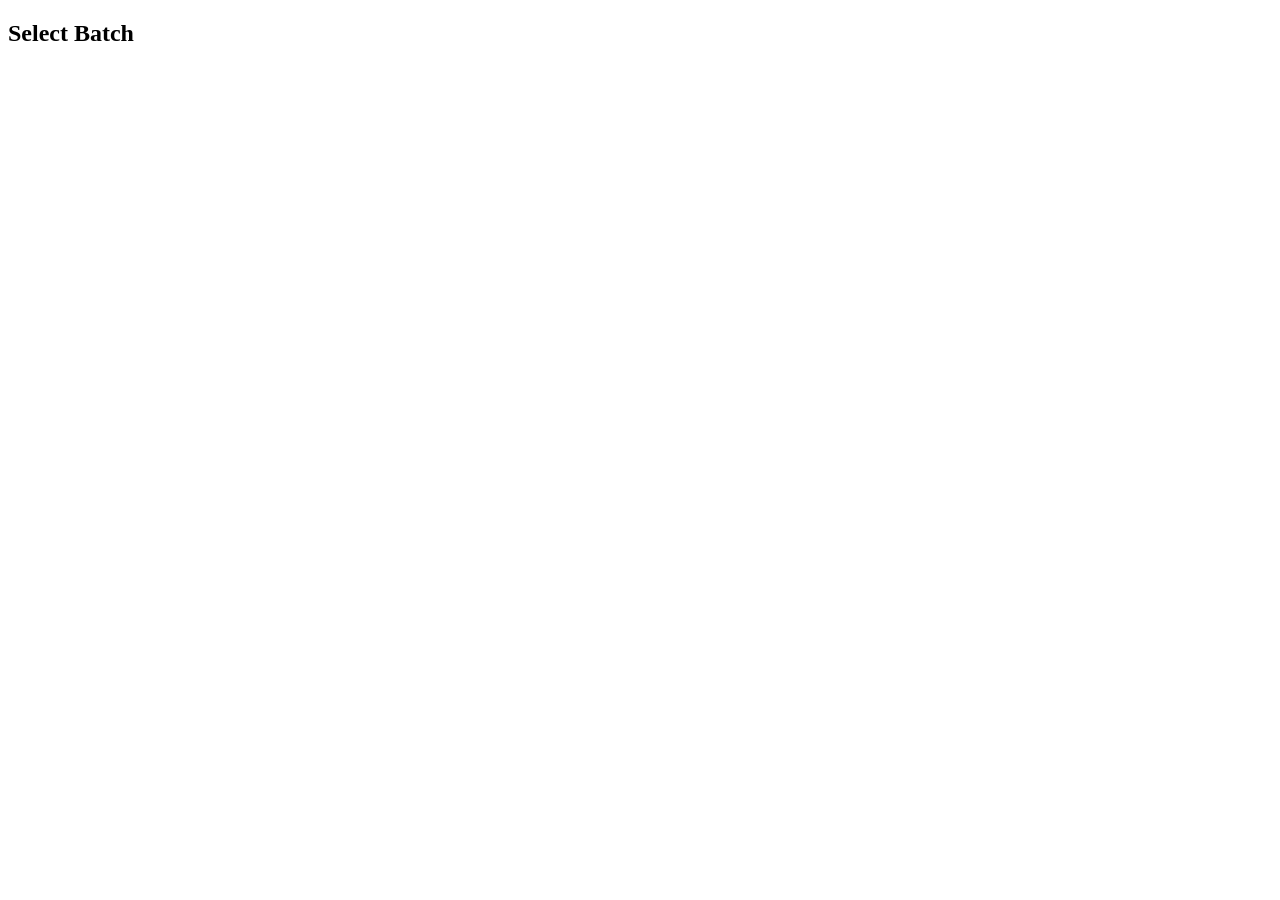
==== index.html @ 147e26ec "Create index.html" ====
<!DOCTYPE html>
<html>
<head>
  <title>Education Platform</title>
  <link rel="stylesheet" href="style.css">
</head>
<body>

<h2 class="title">Select Batch</h2>

<div id="batchContainer" class="grid"></div>

<div id="subjectContainer" class="grid hidden"></div>
<div id="chapterContainer" class="grid hidden"></div>
<div id="classContainer" class="grid hidden"></div>

<div id="player" class="hidden"></div>

<script src="app.js"></script>
</body>
</html>
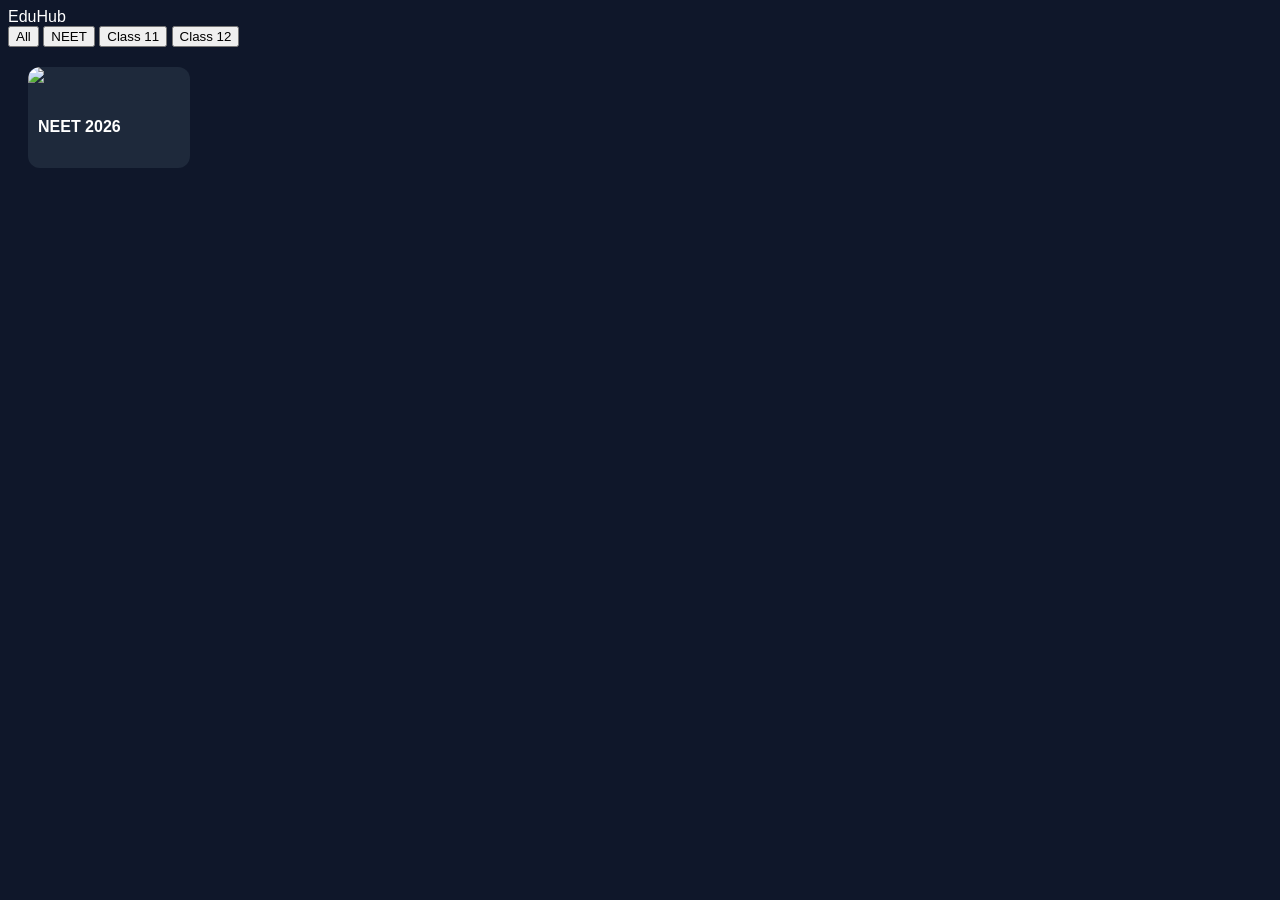
==== commit 4a05af84: "Update index.html" ====
--- a/index.html
+++ b/index.html
@@ -1,20 +1,23 @@
 <!DOCTYPE html>
 <html>
 <head>
-  <title>Education Platform</title>
+  <title>EduHub</title>
   <link rel="stylesheet" href="style.css">
 </head>
 <body>
 
-<h2 class="title">Select Batch</h2>
+<header class="header">EduHub</header>
+
+<div class="menu">
+  <button onclick="filterBatch('all')" class="active">All</button>
+  <button onclick="filterBatch('neet')">NEET</button>
+  <button onclick="filterBatch('11')">Class 11</button>
+  <button onclick="filterBatch('12')">Class 12</button>
+</div>
 
 <div id="batchContainer" class="grid"></div>
 
-<div id="subjectContainer" class="grid hidden"></div>
-<div id="chapterContainer" class="grid hidden"></div>
-<div id="classContainer" class="grid hidden"></div>
-
-<div id="player" class="hidden"></div>
+<div id="batchDetails" class="hidden"></div>
 
 <script src="app.js"></script>
 </body>
--- a/style.css
+++ b/style.css
@@ -0,0 +1,41 @@
+body {
+  font-family: Arial;
+  background: #0f172a;
+  color: white;
+}
+
+.grid {
+  display: grid;
+  grid-template-columns: repeat(auto-fill,minmax(150px,1fr));
+  gap: 15px;
+  padding: 20px;
+}
+
+.card {
+  background: #1e293b;
+  border-radius: 12px;
+  overflow: hidden;
+  cursor: pointer;
+  transition: 0.3s;
+}
+
+.card:hover {
+  transform: scale(1.05);
+}
+
+.card img {
+  width: 100%;
+}
+
+.card h4 {
+  padding: 10px;
+}
+
+.hidden {
+  display: none;
+}
+
+#player iframe {
+  width: 100%;
+  height: 250px;
+}
